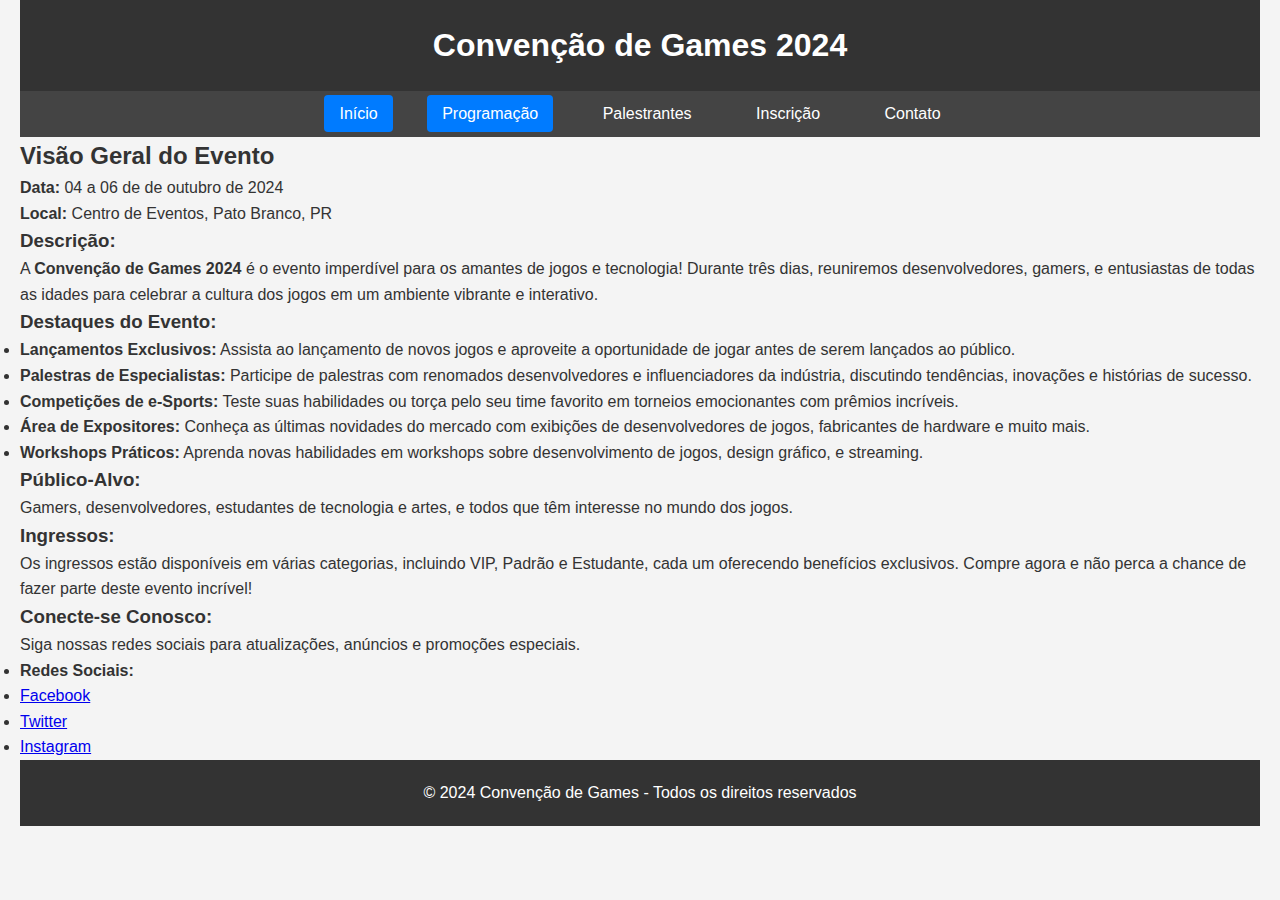
==== index.html @ ae5ac5d4 "initial commit" ====
<!DOCTYPE html>
<html lang="pt-br">
<head>
    <meta charset="UTF-8">
    <meta name="viewport" content="width=device-width, initial-scale=1.0">
    <title>Convenção de Games 2024 - Visão Geral</title>
    <link rel="stylesheet" href="styles.css">

</head>
<body>
    <header class="header">
         <h1>Convenção de Games 2024</h1>
    </header>
       
        <nav class="nav">
            <ul>
                <li><a href="index.html" class="nav-link active">Início</a></li>
                <li><a href="programacao.html" class="nav-link active">Programação</a></li>
                <li><a href="palestrantes.html" class="nav-link">Palestrantes</a></li>
                <li><a href="inscricao.html" class="nav-link">Inscrição</a></li>
                <li><a href="contato.html" class="nav-link">Contato</a></li>
            </ul>
        </nav>
        
    
    <main>
        <section>
            <h2>Visão Geral do Evento</h2>
            <p><strong>Data:</strong> 04 a 06 de de outubro de 2024</p>
            <p><strong>Local:</strong> Centro de Eventos, Pato Branco, PR</p>

            <h3>Descrição:</h3>
            <p>A <strong>Convenção de Games 2024</strong> é o evento imperdível para os amantes de jogos e tecnologia! Durante três dias,
                 reuniremos desenvolvedores, gamers, e entusiastas de todas as idades para celebrar a cultura dos jogos em um ambiente vibrante e interativo.</p>

        </section>

        <h3>Destaques do Evento:</h3>
            <ul>
                <li><strong>Lançamentos Exclusivos:</strong> Assista ao lançamento de novos jogos e aproveite a oportunidade de jogar antes de serem lançados ao público.</li>
                <li><strong>Palestras de Especialistas:</strong> Participe de palestras com renomados desenvolvedores e influenciadores da indústria, discutindo tendências, inovações e histórias de sucesso.</li>
                <li><strong>Competições de e-Sports:</strong> Teste suas habilidades ou torça pelo seu time favorito em torneios emocionantes com prêmios incríveis.</li>
                <li><strong>Área de Expositores:</strong> Conheça as últimas novidades do mercado com exibições de desenvolvedores de jogos, fabricantes de hardware e muito mais.</li>
                <li><strong>Workshops Práticos:</strong> Aprenda novas habilidades em workshops sobre desenvolvimento de jogos, design gráfico, e streaming.</li>
            </ul>


            <h3>Público-Alvo:</h3>
            <p>Gamers, desenvolvedores, estudantes de tecnologia e artes, e todos que têm interesse no mundo dos jogos.</p>

            <h3>Ingressos:</h3>
            <p>Os ingressos estão disponíveis em várias categorias, incluindo VIP, Padrão e Estudante, cada um oferecendo benefícios exclusivos. Compre agora e não perca a chance de fazer parte deste evento incrível!</p>

            <h3>Conecte-se Conosco:</h3>
            <p>Siga nossas redes sociais para atualizações, anúncios e promoções especiais.</p>
        </section>

        <section>
                <li><strong>Redes Sociais:</strong>
                    <ul>
                        <li><a href="https://facebook.com/convencaodegames">Facebook</a></li>
                        <li><a href="https://twitter.com/convencaodegames">Twitter</a></li>
                        <li><a href="https://instagram.com/convencaodegames">Instagram</a></li>
                    </ul>
                </li>
            </ul>
        </section>
    </main>

    <footer class="footer">
        <p>&copy; 2024 Convenção de Games - Todos os direitos reservados</p>
    </footer>
    
</body>
</html>
---- styles.css ----
/* Reset básico */
* {
    margin: 0;
    padding: 0;
    box-sizing: border-box;
}

/* Estilo do corpo */
body {
    font-family: 'Arial', sans-serif;
    line-height: 1.6;
    background-color: #f4f4f4;
    color: #333;
    padding: 0 20px;
}

/* Cabeçalho */
.header {
    background: #333;
    color: #fff;
    padding: 20px 0;
    text-align: center;
}

.header h1 {
    margin: 0;
}

/* Navegação */
.nav {
    background: #444;
    padding: 10px 0;
}

.nav ul {
    list-style: none;
    text-align: center;
}

.nav ul li {
    display: inline;
    margin: 0 15px;
}

.nav ul li a {
    color: #fff;
    text-decoration: none;
}

.nav ul li a:hover {
    text-decoration: underline;
}

/* Seções principais */
.main {
    padding: 20px;
}
/* Estilo dos formulários */
.form-container {
    background: #fff;
    padding: 20px;
    border-radius: 8px;
    box-shadow: 0 4px 15px rgba(0, 0, 0, 0.2);
    margin: 20px 0;
}

.form-container h2 {
    margin-bottom: 15px;
    color: #333;
}

.form-container label {
    display: block;
    margin-bottom: 5px;
    font-weight: bold;
    color: #333;
}

.form-container input[type="text"],
.form-container input[type="email"],
.form-container select,
.form-container textarea {
    width: 100%;
    padding: 12px;
    margin-bottom: 15px;
    border: 1px solid #ccc;
    border-radius: 5px;
    font-size: 16px;
    transition: border-color 0.3s;
}

.form-container input[type="text"]:focus,
.form-container input[type="email"]:focus,
.form-container select:focus,
.form-container textarea:focus {
    border-color: #007bff; /* Cor do foco */
    outline: none; /* Remove a borda padrão */
}

.form-container input[type="submit"] {
    background: #007bff; /* Cor de fundo do botão */
    color: #fff; /* Cor do texto */
    border: none;
    padding: 12px 20px;
    border-radius: 5px;
    cursor: pointer;
    font-size: 16px;
    transition: background 0.3s;
}

.form-container input[type="submit"]:hover {
    background: #0056b3; /* Cor de fundo ao passar o mouse */
}

/* Rodapé */
.footer {
    text-align: center;
    padding: 20px 0;
    background: #333;
    color: #fff;
    position: relative;
    bottom: 0;
    width: 100%;
}

/* Estilo para links de navegação */
.nav-link {
    color: #fff; /* Cor do texto */
    text-decoration: none; /* Remove o sublinhado */
    padding: 10px 15px; /* Espaçamento interno */
    border-radius: 4px; /* Cantos arredondados */
    transition: background 0.3s; /* Efeito suave na mudança de fundo */
}

.nav-link:hover {
    background: #555; /* Cor de fundo ao passar o mouse */
}

/*estilo para active*/
.nav-link.active {
    background: #007bff; /* Cor de fundo para a página ativa */
    color: #fff; /* Cor do texto */
    border-radius: 4px; /* Cantos arredondados */
}
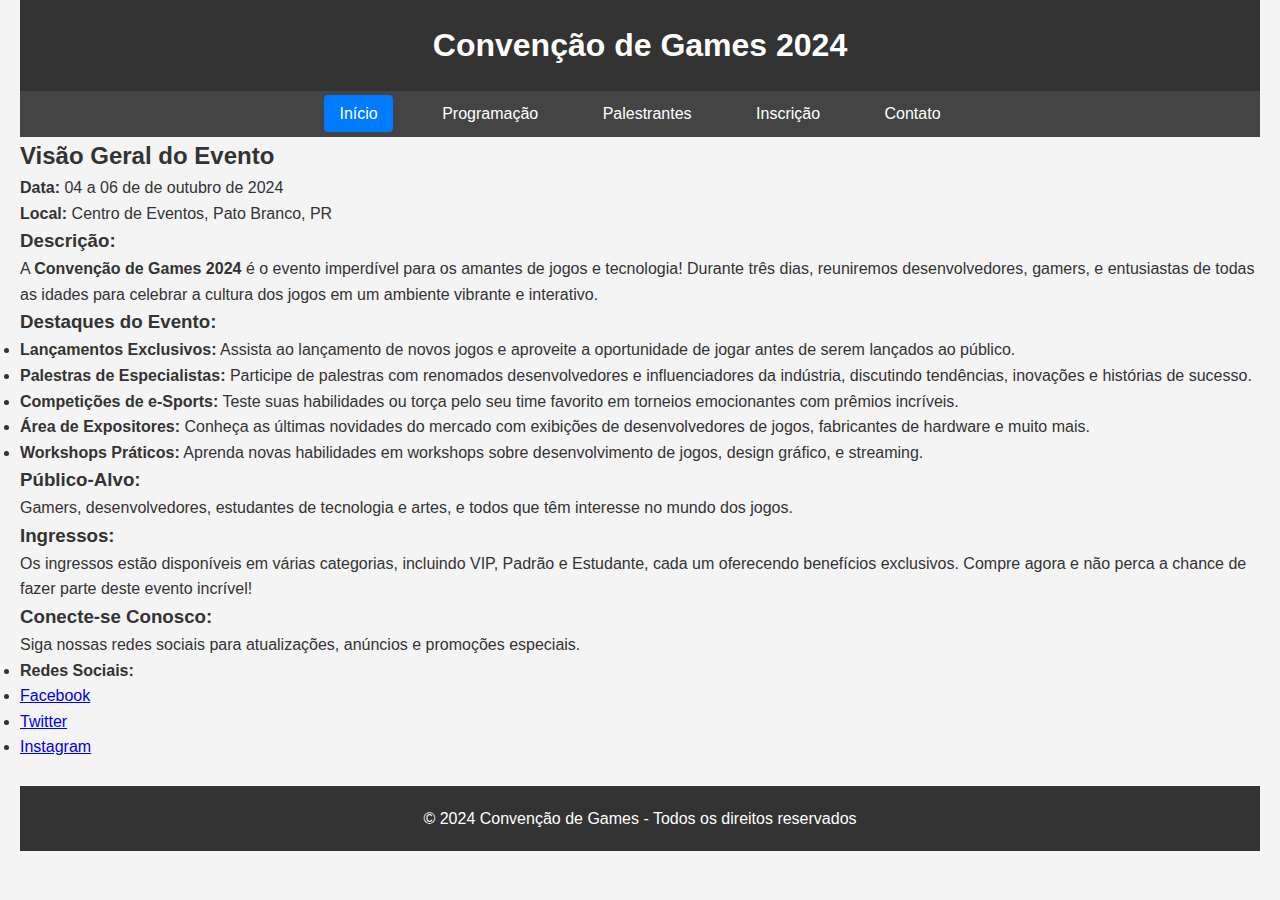
==== commit 7ad52de3: "Algumas Modificações do Código" ====
--- a/index.html
+++ b/index.html
@@ -15,7 +15,7 @@
         <nav class="nav">
             <ul>
                 <li><a href="index.html" class="nav-link active">Início</a></li>
-                <li><a href="programacao.html" class="nav-link active">Programação</a></li>
+                <li><a href="programacao.html" class="nav-link">Programação</a></li>
                 <li><a href="palestrantes.html" class="nav-link">Palestrantes</a></li>
                 <li><a href="inscricao.html" class="nav-link">Inscrição</a></li>
                 <li><a href="contato.html" class="nav-link">Contato</a></li>
@@ -65,7 +65,7 @@
                 </li>
             </ul>
         </section>
-    </main>
+    </main><br>
 
     <footer class="footer">
         <p>&copy; 2024 Convenção de Games - Todos os direitos reservados</p>
